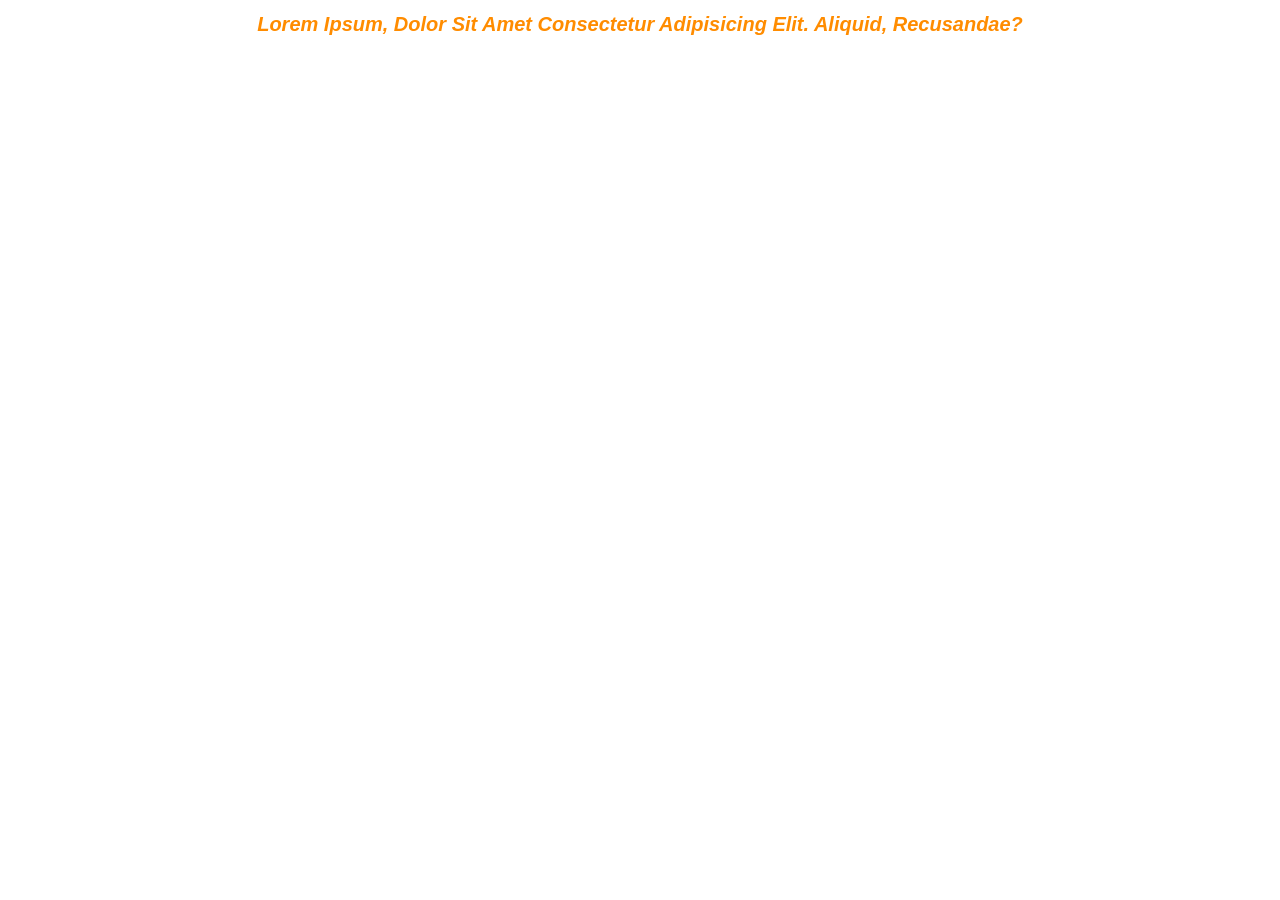
==== 2.thuoc-tinh-co-ban-css/index.html @ 8aca66ae "add css" ====
<!DOCTYPE html>
<html lang="vi">
<head>
    <meta charset="UTF-8">
    <meta name="viewport" content="width=device-width, initial-scale=1.0">
    <link rel="stylesheet" href="style.css">
    <title>Thuộc tính cơ bản css</title>
</head>
<body>
    <h1>Lorem ipsum, dolor sit amet consectetur adipisicing elit. Aliquid, recusandae?</h1>
</body>
</html>
---- 2.thuoc-tinh-co-ban-css/style.css ----
h1{
    color: rgb(255, 140, 0);
    /* kiểu chữ */
    font-style: italic;

    /* font chữ */
    font-family: 'Gill Sans', 'Gill Sans MT', Calibri, 'Trebuchet MS', sans-serif;

    /* chuyển hoa thường */
    text-transform: capitalize;

    /* Căn chữ */
    text-align: center;

    /* Cỡ chữ */
    font-size: 20px;
}
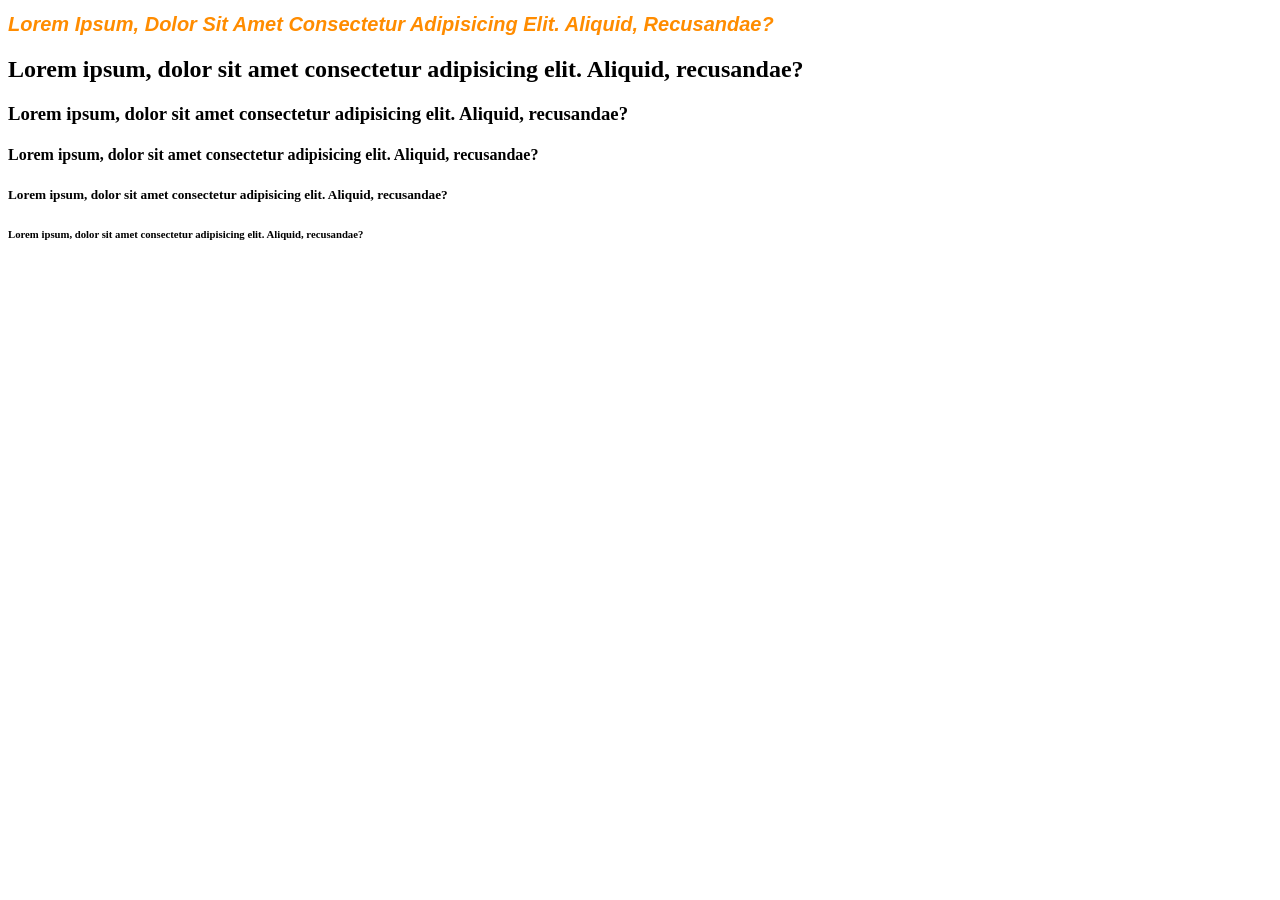
==== commit e2d74539: "opacity-display-visibility" ====
--- a/2.thuoc-tinh-co-ban-css/index.html
+++ b/2.thuoc-tinh-co-ban-css/index.html
@@ -8,5 +8,10 @@
 </head>
 <body>
     <h1>Lorem ipsum, dolor sit amet consectetur adipisicing elit. Aliquid, recusandae?</h1>
+    <h2>Lorem ipsum, dolor sit amet consectetur adipisicing elit. Aliquid, recusandae?</h2>
+    <h3>Lorem ipsum, dolor sit amet consectetur adipisicing elit. Aliquid, recusandae?</h3>
+    <h4>Lorem ipsum, dolor sit amet consectetur adipisicing elit. Aliquid, recusandae?</h4>
+    <h5>Lorem ipsum, dolor sit amet consectetur adipisicing elit. Aliquid, recusandae?</h5>
+    <h6>Lorem ipsum, dolor sit amet consectetur adipisicing elit. Aliquid, recusandae?</h6>
 </body>
 </html>
--- a/2.thuoc-tinh-co-ban-css/style.css
+++ b/2.thuoc-tinh-co-ban-css/style.css
@@ -10,8 +10,9 @@
     text-transform: capitalize;
 
     /* Căn chữ */
-    text-align: center;
+    text-align: left;
 
     /* Cỡ chữ */
     font-size: 20px;
-}+}
+
